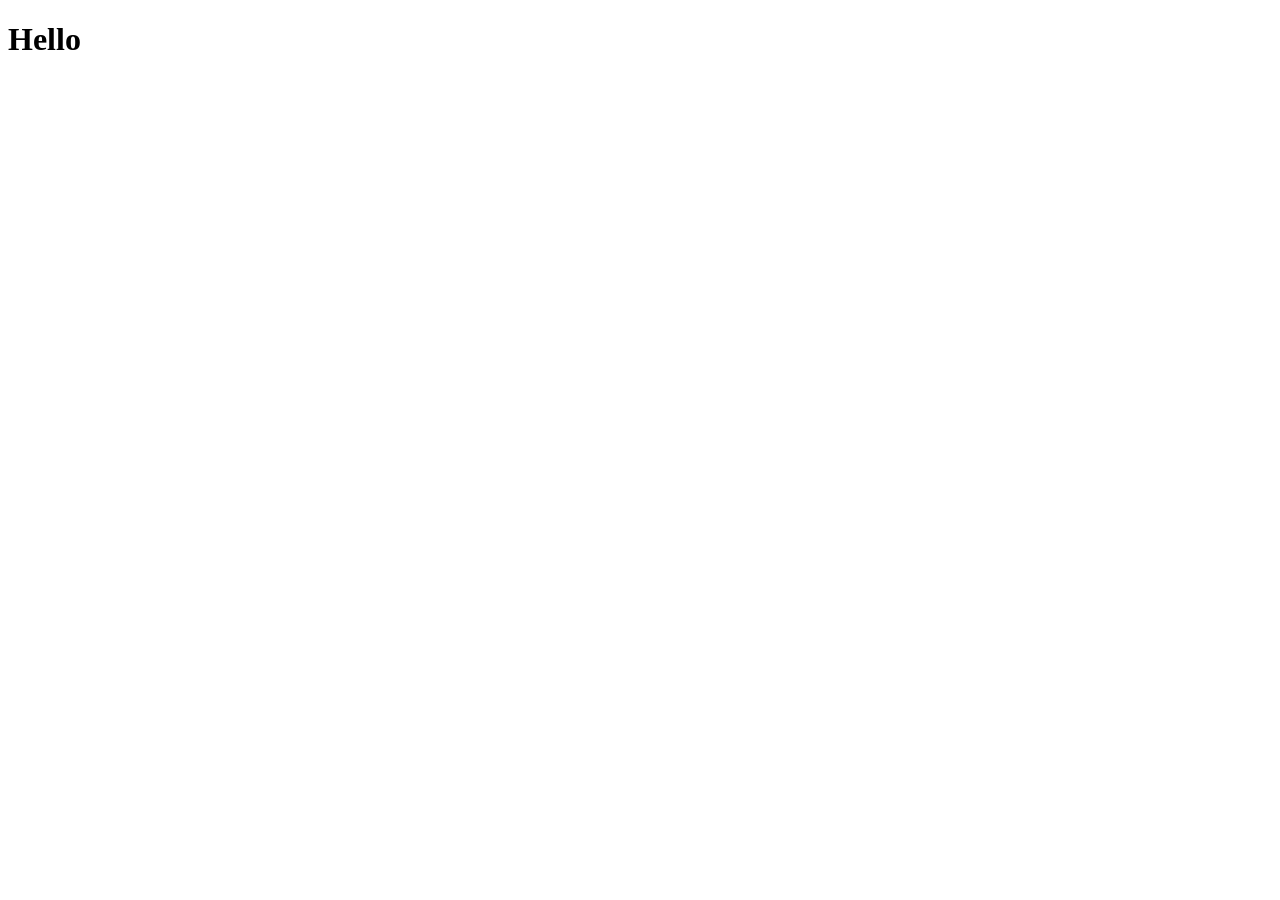
==== index.html @ 5608a951 "opzet" ====
<!DOCTYPE html>
<html lang="en">
<head>
    <meta charset="UTF-8">
    <meta name="viewport" content="width=device-width, initial-scale=1.0">
    <link rel="stylesheet" href="styles/styles.css">
    <title>HCD</title>
</head>
<body>
    <header></header>
    <main><h1>Hello</h1></main>
    <script src="js/script.js"></script>
</body>
</html>
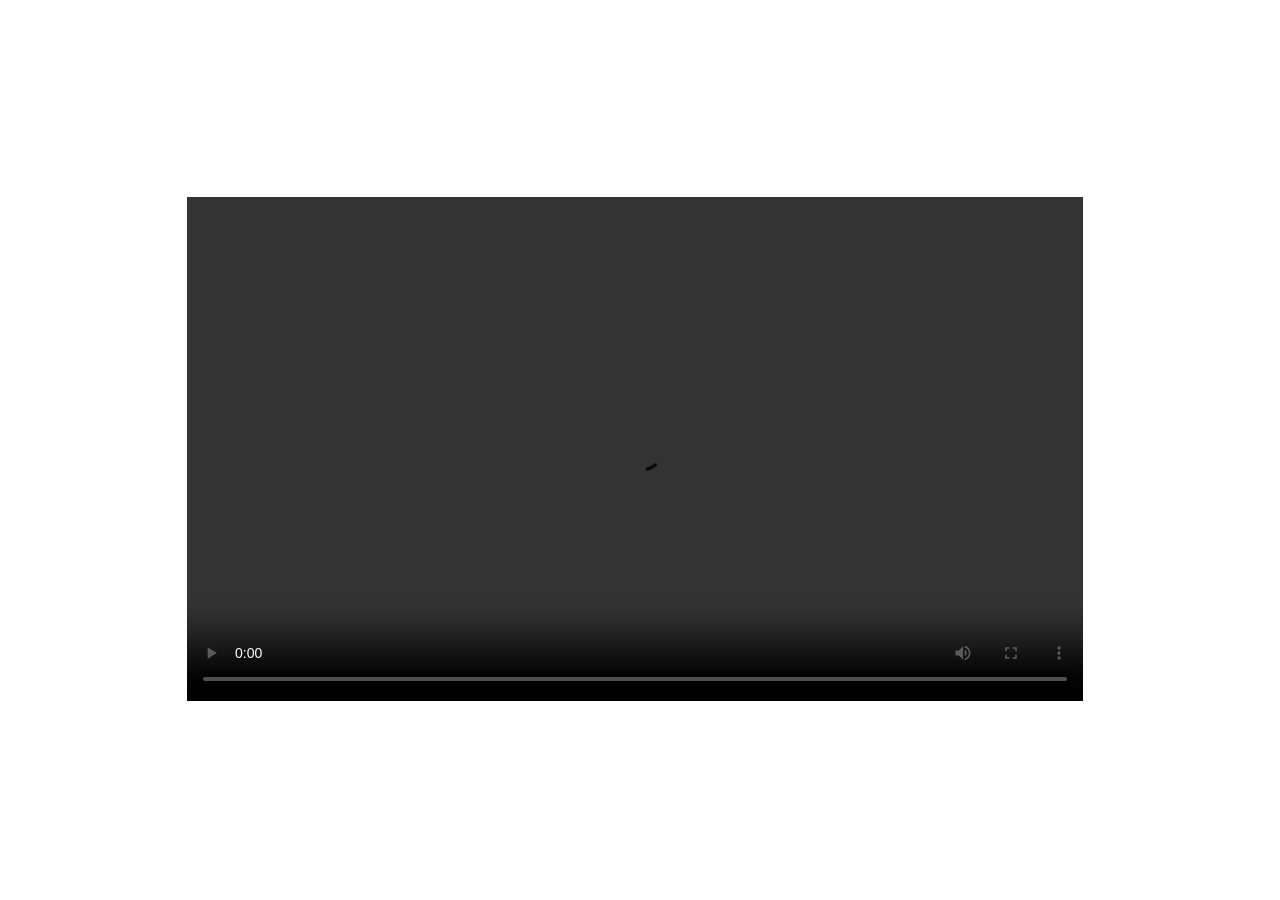
==== commit a26e3aaa: "vid extra's" ====
--- a/index.html
+++ b/index.html
@@ -3,12 +3,17 @@
 <head>
     <meta charset="UTF-8">
     <meta name="viewport" content="width=device-width, initial-scale=1.0">
-    <link rel="stylesheet" href="styles/styles.css">
+    <link rel="stylesheet" href="/styles/style.css">
     <title>HCD</title>
 </head>
 <body>
-    <header></header>
-    <main><h1>Hello</h1></main>
+    <main>
+        <div>
+            <video controls autoplay src="video/lastPartFirstScene.mp4">
+                <track default src="track.vtt" />
+            </video>
+        </div>
+    </main>
     <script src="js/script.js"></script>
 </body>
 </html>
--- a/styles/style.css
+++ b/styles/style.css
@@ -0,0 +1,29 @@
+body {
+    width: 98vw;
+    height: 98vh;
+}
+
+main {
+     width: 100%;
+     height: 100%; 
+}
+main div {
+    width: 100%;
+    height: 100%;
+    display: grid;
+    place-items: center;
+}
+main div video {
+    width: 70vw;
+    aspect-ratio: 16/9;
+}
+
+
+video::cue {
+    background-image: linear-gradient(to bottom, dimgray, lightgray);
+    color: papayawhip;
+  }
+  
+  video::cue(b) {
+    color: peachpuff;
+  }
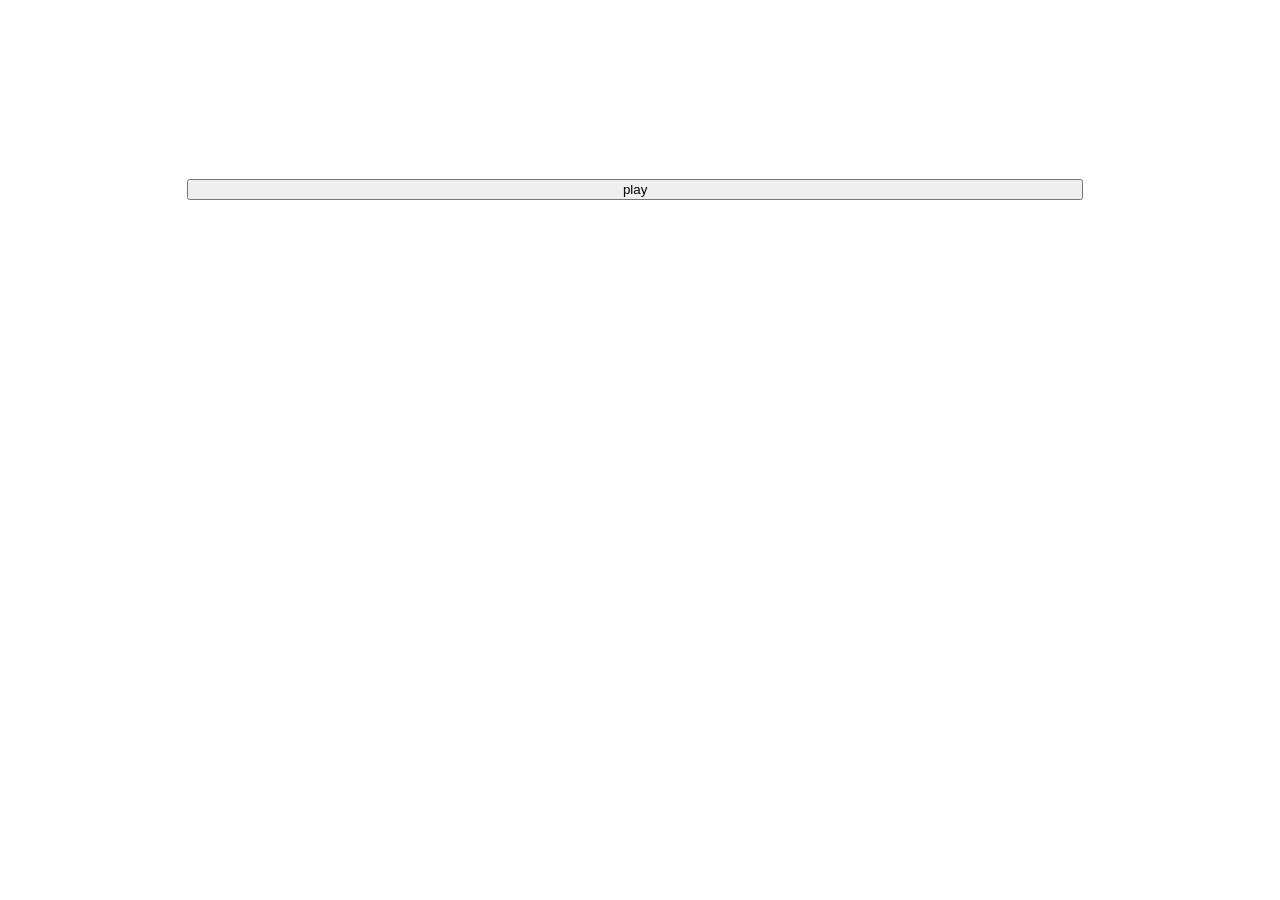
==== commit 893efaef: "added functionality" ====
--- a/index.html
+++ b/index.html
@@ -9,8 +9,9 @@
 <body>
     <main>
         <div>
-            <video controls autoplay src="video/lastPartFirstScene.mp4">
-                <track default src="track.vtt" />
+            <button>play</button>
+            <video src="video/lastPartFirstScene.mp4">
+                <!-- <track  default kind="subtitles" src="video/track.vtt" /> -->
             </video>
         </div>
     </main>
--- a/styles/style.css
+++ b/styles/style.css
@@ -6,24 +6,31 @@
 main {
      width: 100%;
      height: 100%; 
+     animation: color 5s infinite linear;
+     display: flex;
+
 }
-main div {
-    width: 100%;
-    height: 100%;
+main > div {
+    width: fit-content;
     display: grid;
-    place-items: center;
+    margin: auto;
 }
-main div video {
+main > div video {
+    place-self: end center;
     width: 70vw;
     aspect-ratio: 16/9;
 }
+main > div button {
+    height: fit-content;
+}
 
-
-video::cue {
-    background-image: linear-gradient(to bottom, dimgray, lightgray);
-    color: papayawhip;
-  }
-  
-  video::cue(b) {
-    color: peachpuff;
-  }+main > div > div p {
+    opacity: 0;
+    position: absolute;
+}
+main > div > div {
+    height: fit-content;
+    position: relative;
+    width: 100%;
+    min-height: 1em ;
+}
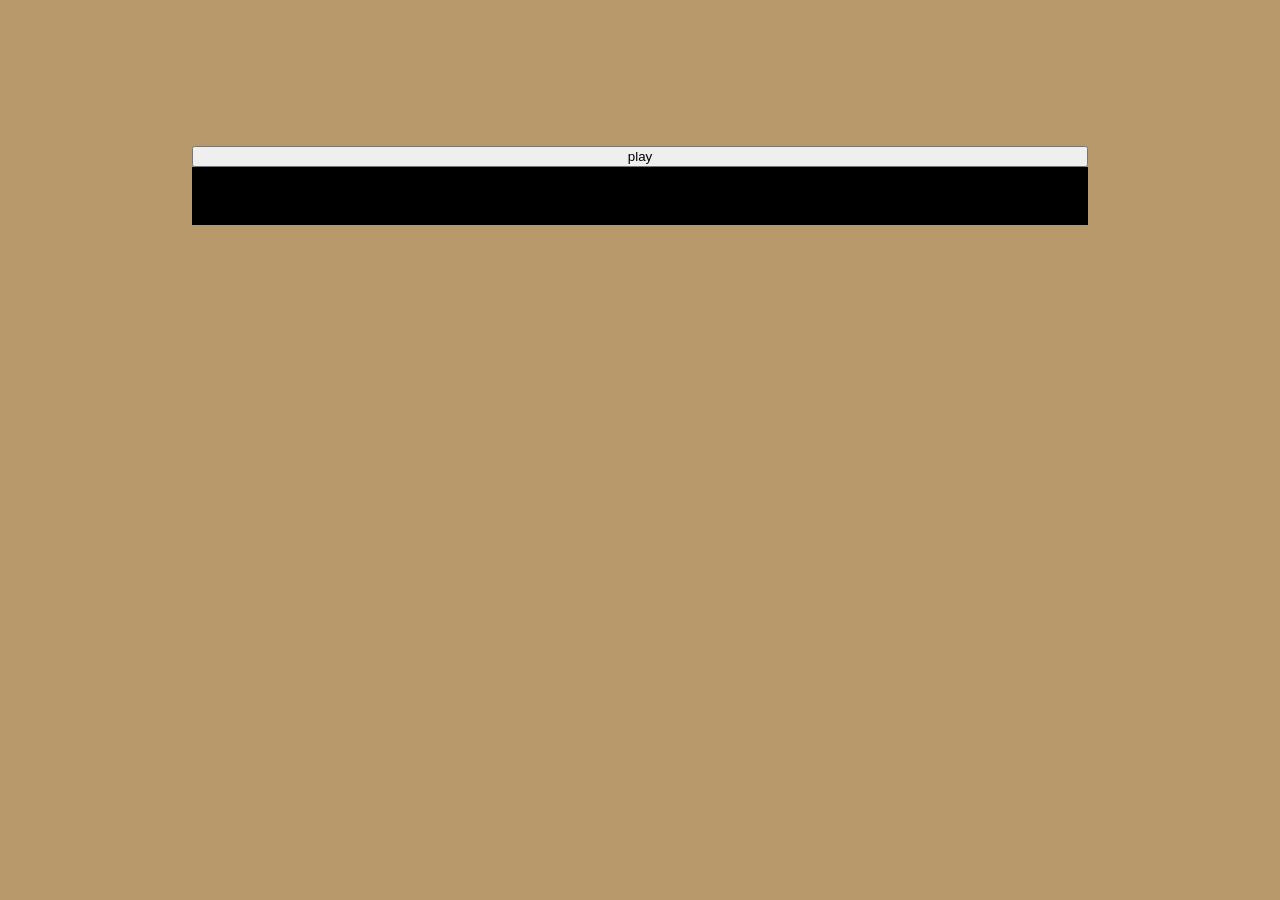
==== commit 8965d9b5: "extra styles plus background color animation" ====
--- a/index.html
+++ b/index.html
@@ -8,12 +8,17 @@
 </head>
 <body>
     <main>
-        <div>
-            <button>play</button>
-            <video src="video/lastPartFirstScene.mp4">
-                <!-- <track  default kind="subtitles" src="video/track.vtt" /> -->
-            </video>
-        </div>
+        <div></div>
+            <div>
+                <button>play</button>
+                <div>
+                    <video src="video/lastPartFirstScene.mp4">
+                        <!-- <track  default kind="subtitles" src="video/track.vtt" /> -->
+                    </video>
+                    <div class="hideLowBattery"></div>
+                </div>
+            </div>
+
     </main>
     <script src="js/script.js"></script>
 </body>
--- a/styles/style.css
+++ b/styles/style.css
@@ -1,21 +1,44 @@
 body {
-    width: 98vw;
-    height: 98vh;
+    height: 100vh;
+    background-color: rgb(183, 153, 108);
+    margin: 0;
+    padding: 0;
+ 
 }
+
 
 main {
      width: 100%;
      height: 100%; 
      animation: color 5s infinite linear;
      display: flex;
+     position: relative;
+}
+main div:nth-child(1){
+    position: absolute;
+    width: 100%;
+    height: 100%;
+}
+@keyframes colorchange {
+    0%{
+        background-color: white;
+    } 
+    50%{
+        background-color: blue;
+    }
+    100%{
+        background-color: white;
+    }
+}
 
-}
 main > div {
     width: fit-content;
     display: grid;
     margin: auto;
+    position: relative;
 }
-main > div video {
+main > div > div:nth-of-type(1), main > div div video {
+    position: relative;
     place-self: end center;
     width: 70vw;
     aspect-ratio: 16/9;
@@ -26,11 +49,22 @@
 
 main > div > div p {
     opacity: 0;
-    position: absolute;
+    height: 1px;
+    margin: 0;
+    font-size: 1.3em;
 }
-main > div > div {
+main > div > div> div:nth-of-type(2) {
     height: fit-content;
     position: relative;
     width: 100%;
     min-height: 1em ;
+    height: 5em;
+}
+
+.hideLowBattery {
+    position: absolute;
+    width: 100%;
+    height: 10%;
+    background-color: rgb(0, 0, 0);
+    top: 0;
 }
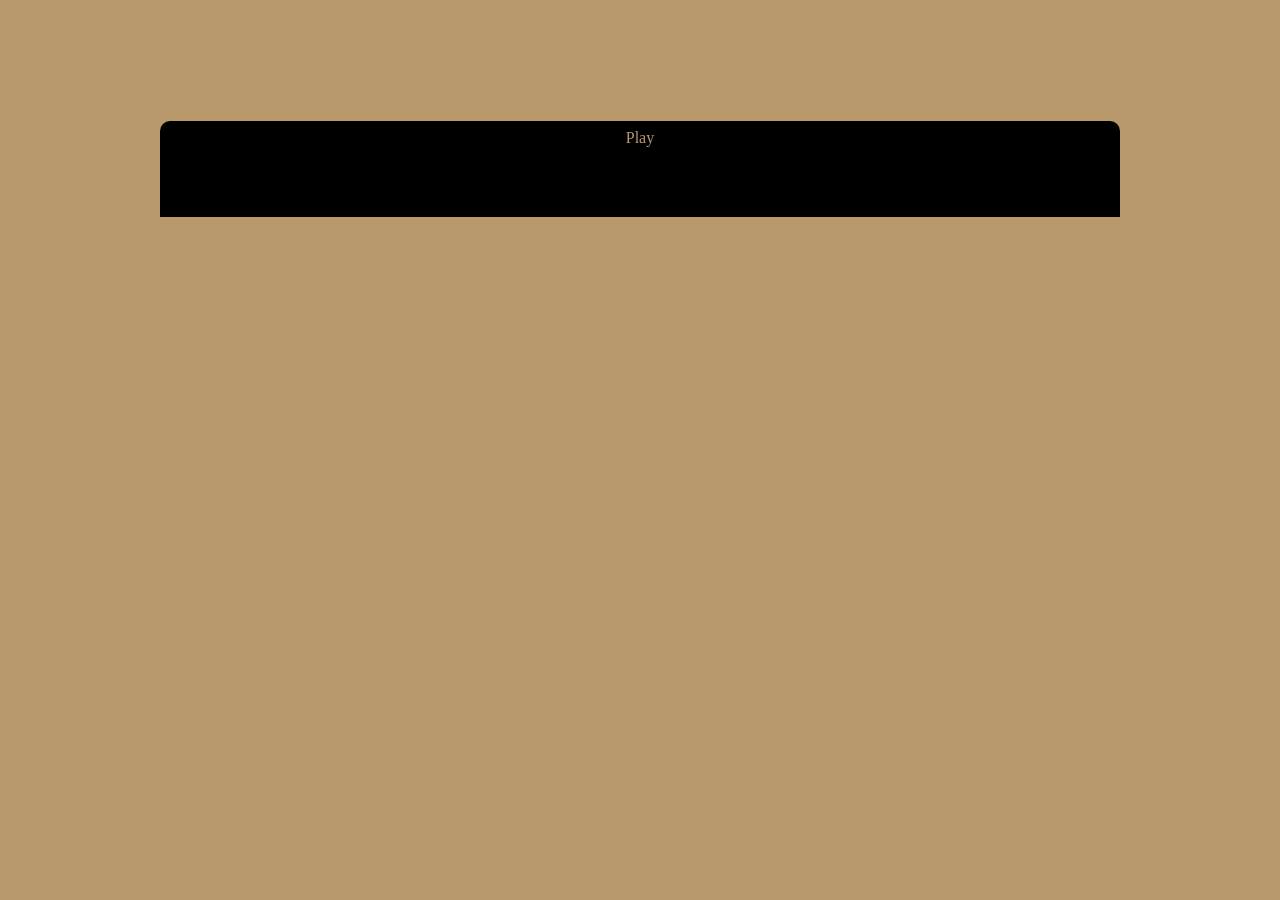
==== commit cfc25ef0: "last things added + feedback" ====
--- a/index.html
+++ b/index.html
@@ -3,14 +3,19 @@
 <head>
     <meta charset="UTF-8">
     <meta name="viewport" content="width=device-width, initial-scale=1.0">
+    <link rel="preconnect" href="https://fonts.googleapis.com">
+<link rel="preconnect" href="https://fonts.gstatic.com" crossorigin>
+<link href="https://fonts.googleapis.com/css2?family=Roboto+Flex:opsz,wdth,wght@8..144,109.7,100..1000&family=Silkscreen:wght@400;700&display=swap" rel="stylesheet">
+<link rel="preconnect" href="https://fonts.googleapis.com">
+<link rel="preconnect" href="https://fonts.gstatic.com" crossorigin>
+<link href="https://fonts.googleapis.com/css2?family=Mandali&family=Roboto+Flex:opsz,wdth,wght@8..144,109.7,100..1000&family=Silkscreen:wght@400;700&display=swap" rel="stylesheet">
     <link rel="stylesheet" href="/styles/style.css">
     <title>HCD</title>
 </head>
 <body>
     <main>
-        <div></div>
             <div>
-                <button>play</button>
+                <button>Play</button>
                 <div>
                     <video src="video/lastPartFirstScene.mp4">
                         <!-- <track  default kind="subtitles" src="video/track.vtt" /> -->
--- a/styles/style.css
+++ b/styles/style.css
@@ -5,8 +5,6 @@
     padding: 0;
  
 }
-
-
 main {
      width: 100%;
      height: 100%; 
@@ -14,7 +12,7 @@
      display: flex;
      position: relative;
 }
-main div:nth-child(1){
+main div.colorDiv{
     position: absolute;
     width: 100%;
     height: 100%;
@@ -31,6 +29,15 @@
     }
 }
 
+button{
+    all: unset;
+    background-color: black;
+    color: rgb(183, 153, 108);
+    padding: 0.5em;
+    text-align: center;
+    border-radius: 10px 10px 0px 0px;
+}
+
 main > div {
     width: fit-content;
     display: grid;
@@ -40,7 +47,8 @@
 main > div > div:nth-of-type(1), main > div div video {
     position: relative;
     place-self: end center;
-    width: 70vw;
+    width: 80vw;
+    max-width: 60em;
     aspect-ratio: 16/9;
 }
 main > div button {
@@ -53,6 +61,15 @@
     margin: 0;
     font-size: 1.3em;
 }
+
+img {
+    opacity: 0;
+    height: 50px;
+    width: auto;
+    position: absolute;
+    filter: invert(100%);
+}
+
 main > div > div> div:nth-of-type(2) {
     height: fit-content;
     position: relative;
